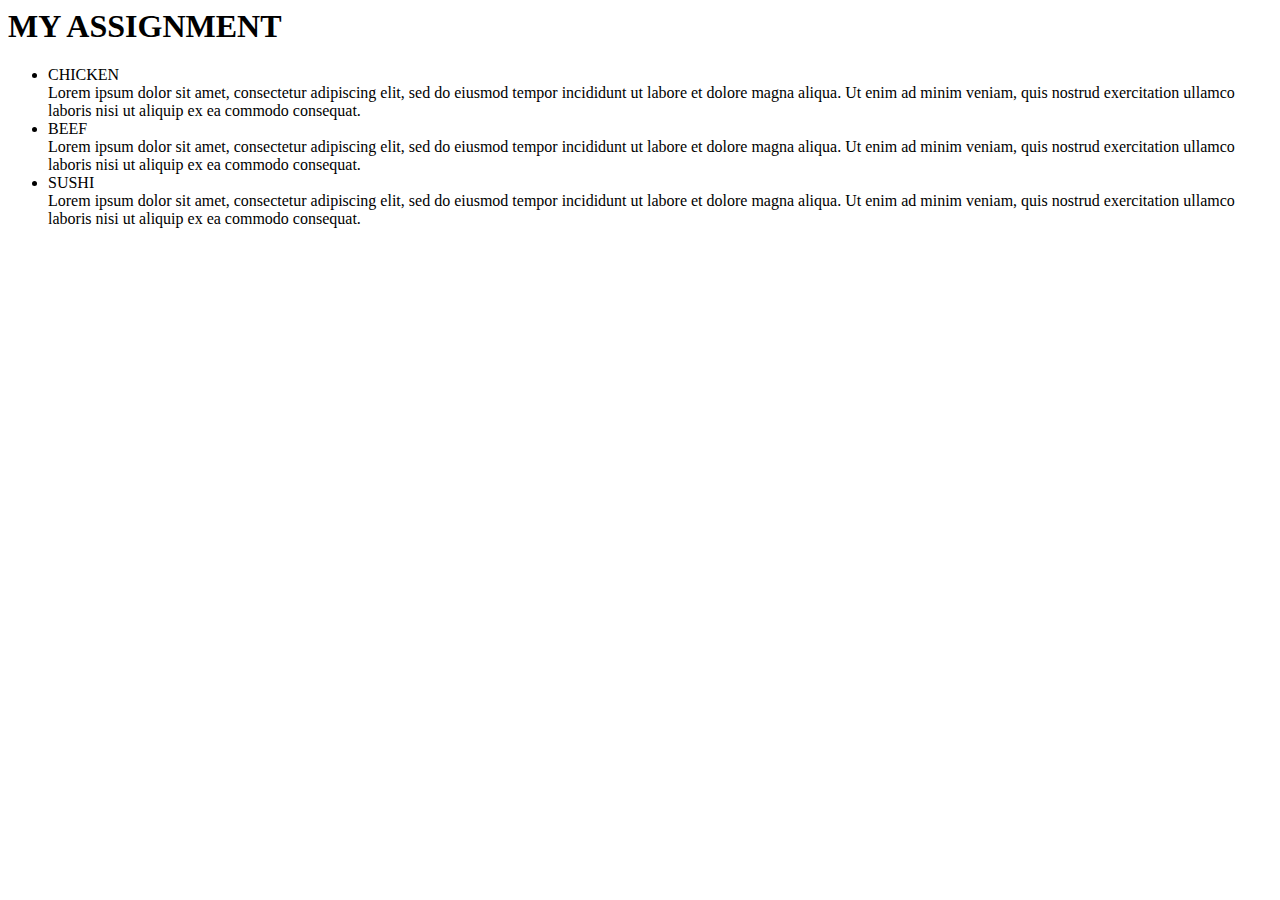
==== modsol .html @ 5fe7dd03 "Rename mod2 sol .html to modsol .html" ====
<DOCTYPE! html>
<html>
	<head>
	<meta http-equiv="content-type" content="text/html; charset=UTF-8">
	<meta name="viewport" content="width=device-width, initial-scale=1.0">
		<title>Assignment Solution</title>
	<link rel="stylesheet" href="solution2-style.css">
	</head>
<body>
	<h1>MY ASSIGNMENT</h1>
	<div class="container">
<ul>
<li><div class="col-lg-4 col-md-6 col-sd-12"><div class="title">CHICKEN</div>Lorem ipsum dolor sit amet, consectetur adipiscing elit, sed do eiusmod tempor incididunt ut labore et dolore magna aliqua. Ut enim ad minim veniam, quis nostrud exercitation ullamco laboris nisi ut aliquip ex ea commodo consequat.</div></li>
<li><div class="col-lg-4 col-md-6 col-sd-12"><div class="title">BEEF</div>Lorem ipsum dolor sit amet, consectetur adipiscing elit, sed do eiusmod tempor incididunt ut labore et dolore magna aliqua. Ut enim ad minim veniam, quis nostrud exercitation ullamco laboris nisi ut aliquip ex ea commodo consequat.</div></li>
<li><div class="col-lg-4 col-md-6 col-sd-12"><div class="title">SUSHI</div>Lorem ipsum dolor sit amet, consectetur adipiscing elit, sed do eiusmod tempor incididunt ut labore et dolore magna aliqua. Ut enim ad minim veniam, quis nostrud exercitation ullamco laboris nisi ut aliquip ex ea commodo consequat.</div></li>
</ul>
</div>
</body>
</html>
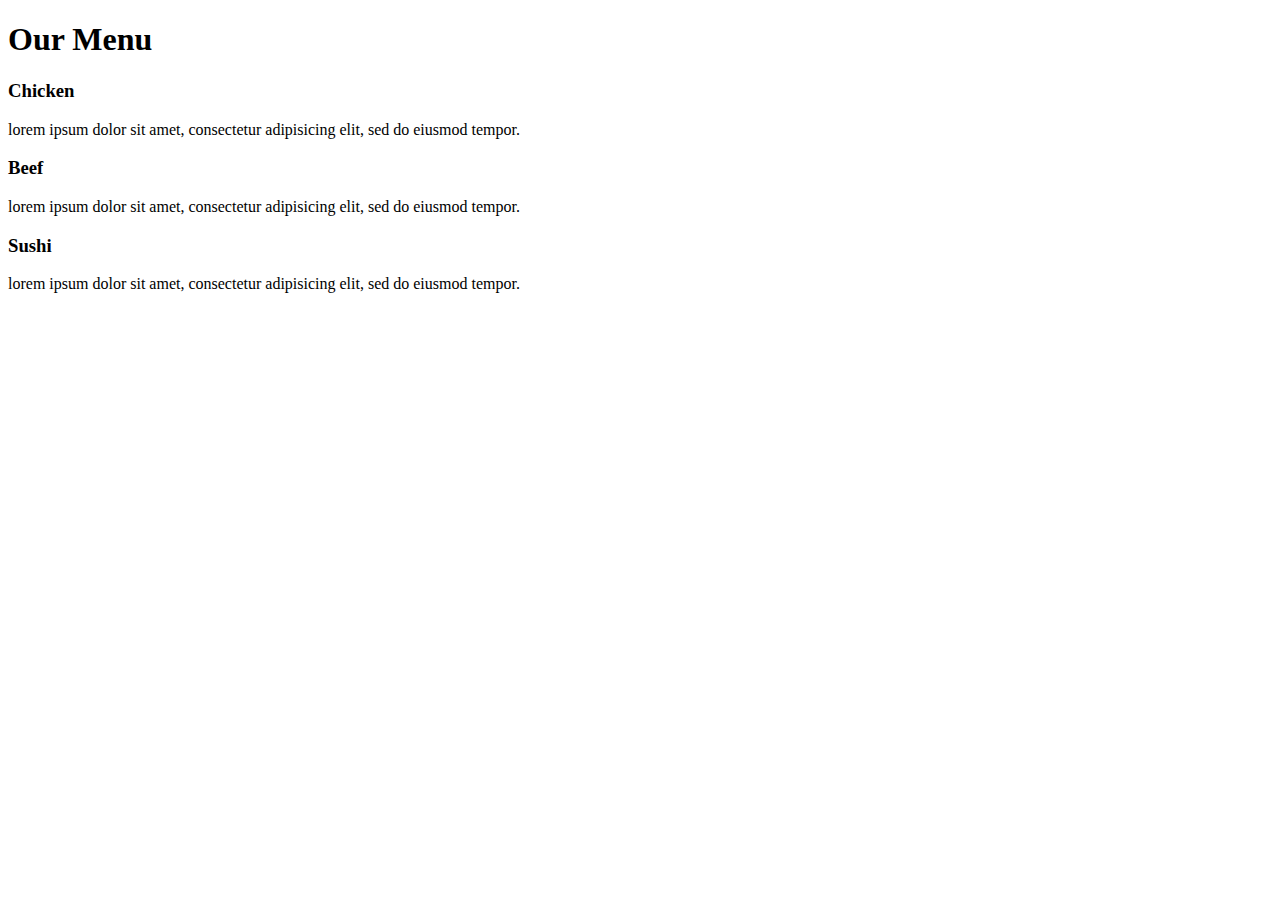
==== commit 56d1aba3: "Update modsol .html" ====
--- a/modsol .html
+++ b/modsol .html
@@ -1,19 +1,35 @@
-<DOCTYPE! html>
+<!DOCTYPE html>
 <html>
-	<head>
-	<meta http-equiv="content-type" content="text/html; charset=UTF-8">
-	<meta name="viewport" content="width=device-width, initial-scale=1.0">
-		<title>Assignment Solution</title>
-	<link rel="stylesheet" href="solution2-style.css">
-	</head>
-<body>
-	<h1>MY ASSIGNMENT</h1>
-	<div class="container">
-<ul>
-<li><div class="col-lg-4 col-md-6 col-sd-12"><div class="title">CHICKEN</div>Lorem ipsum dolor sit amet, consectetur adipiscing elit, sed do eiusmod tempor incididunt ut labore et dolore magna aliqua. Ut enim ad minim veniam, quis nostrud exercitation ullamco laboris nisi ut aliquip ex ea commodo consequat.</div></li>
-<li><div class="col-lg-4 col-md-6 col-sd-12"><div class="title">BEEF</div>Lorem ipsum dolor sit amet, consectetur adipiscing elit, sed do eiusmod tempor incididunt ut labore et dolore magna aliqua. Ut enim ad minim veniam, quis nostrud exercitation ullamco laboris nisi ut aliquip ex ea commodo consequat.</div></li>
-<li><div class="col-lg-4 col-md-6 col-sd-12"><div class="title">SUSHI</div>Lorem ipsum dolor sit amet, consectetur adipiscing elit, sed do eiusmod tempor incididunt ut labore et dolore magna aliqua. Ut enim ad minim veniam, quis nostrud exercitation ullamco laboris nisi ut aliquip ex ea commodo consequat.</div></li>
-</ul>
-</div>
+    <head>
+    <meta charset="utf-8">
+    <title>Assignment Solution for Module 2</title>
+    <link rel="stylesheet" href="copy-style.css" type="text/css">
+    </head>
+    <body>
+        <h1>Our Menu</h1>
+        <div id="box"> 
+			<div id="menu1">
+				<h3>Chicken</h3>
+             </div>
+			 <div class="col-lg-4 col-md-6 col-sd-12">
+				<p>lorem ipsum dolor sit amet, consectetur adipisicing elit, sed do eiusmod tempor.</p>
+			</div>
+		</div>
+        <div id="box">
+             <div id="menu2">
+                <h3>Beef</h3>
+             </div>
+			 <div class="col-lg-4 col-md-6 col-sd-12">
+             <p>lorem ipsum dolor sit amet, consectetur adipisicing elit, sed do eiusmod tempor.</p>
+			 </div>
+        </div>
+        <div id="box"> 
+             <div id="menu3">
+                <h3>Sushi</h2>
+             </div>
+			 <div class="col-lg-4 col-md-6 col-sd-12">
+	             <p>lorem ipsum dolor sit amet, consectetur adipisicing elit, sed do eiusmod tempor.<p>
+				 </div>
+        </div>
 </body>
 </html>
